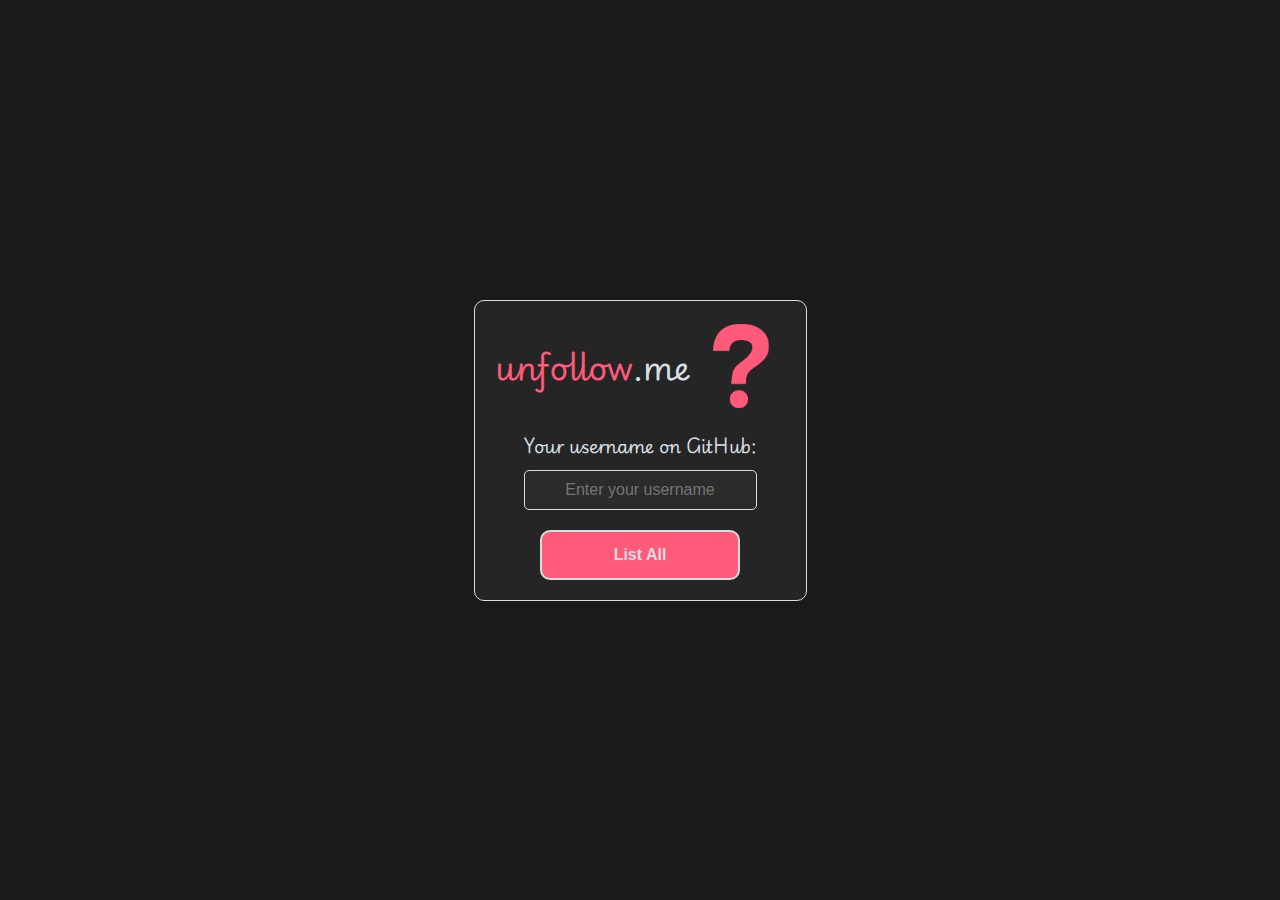
==== index.html @ 5230fd48 "Finalizando o projeto" ====
<!DOCTYPE html>
<html lang="pt-br">
<head>
    <meta charset="UTF-8">
    <meta name="viewport" content="width=device-width, initial-scale=1.0">
    <!-- css -->
    <link rel="stylesheet" href="assets/styles/reset.css">
    <link rel="stylesheet" href="assets/styles/style.css">
    <!-- font -->
    <link rel="preconnect" href="https://fonts.googleapis.com">
    <link rel="preconnect" href="https://fonts.gstatic.com" crossorigin>
    <link href="https://fonts.googleapis.com/css2?family=Playwrite+GB+S:ital,wght@0,100..400;1,100..400&display=swap" rel="stylesheet">
    <title>unfollow.me?</title>
</head>
<body>
    <div class="container">
        <header>
            <h1 class="title">
                <span id="unfollow-me">unfollow</span><span id="me">.me</span>
                <img src="assets/images/question.png" id="question">
            </h1>
        </header>

        <section class="input-section">
            <label for="username">Your username on GitHub:</label>
            <input type="text" id="username" placeholder="Enter your username">
        </section>

        <button class="listAll">List All</button>
    </div>
    <script src="assets/script/app.js"></script>
</body>
</html>
---- assets/styles/style.css ----
:root {
    --text-color-primary: #ff5a79;
    --text-color-secondary: #d6dee2;
    --button-color: #ff5a79;
    --background-color: #1a1a1a;
    --input-background: #2b2b2b;
}

body {
    display: flex;
    justify-content: center;
    align-items: center;
    height: 100vh;
    margin: 0;
    background-color: var(--background-color);
    color: var(--text-color-secondary);
    font-family: "Playwrite GB S", cursive;
}

.container {
    display: flex;
    flex-direction: column;
    align-items: center;
    text-align: center;
    padding: 20px;
    border: 1px solid var(--text-color-secondary);
    border-radius: 10px;
    background-color: #252525;
}

.title {
    display: flex;
    align-items: center;
    font-size: 2rem;
    margin-bottom: 20px;
}

#question {
    width: 10vh;
    margin-left: 5px;
}

#unfollow-me {
    color: var(--text-color-primary);
}

#me {
    color: var(--text-color-secondary);
}

.input-section {
    margin-bottom: 20px;
    display: flex;
    flex-direction: column;
    align-items: center;
}

label {
    margin-bottom: 10px;
    font-size: 1.1rem;
}

input[type="text"] {
    padding: 10px;
    width: 100%;
    max-width: 300px;
    font-size: 1rem;
    border: 1px solid var(--text-color-secondary);
    border-radius: 5px;
    background-color: var(--input-background);
    color: var(--text-color-secondary);
    text-align: center;
}

.back-button {
    width: 22vw;
    max-width: 200px;
    height: 50px;
    border: 2px solid var(--text-color-secondary);
    border-radius: 10px;
    background-color: var(--button-color);
    color: var(--text-color-secondary);
    font-weight: bold;
    font-size: 1rem;
    cursor: pointer;
    transition: transform 0.1s ease, opacity 0.1s ease;
}

.back-button:active {
    opacity: 0.7;
    transform: scale(0.98);
}

.listAll {
    width: 22vw;
    max-width: 200px;
    height: 50px;
    border: 2px solid var(--text-color-secondary);
    border-radius: 10px;
    background-color: var(--button-color);
    color: var(--text-color-secondary);
    font-weight: bold;
    font-size: 1rem;
    cursor: pointer;
    transition: transform 0.1s ease, opacity 0.1s ease;
}

.listAll:active {
    opacity: 0.7;
    transform: scale(0.98);
}

ul {
    list-style: none; 
    padding: 0; 
    margin: 0; 
}

.followers-list {
    display: flex; 
    flex-direction: column; 
    align-items: flex-start;
    width: 100%; 
}

.followers-list li {
    background: none; 
    padding: 20px; 
    margin: 5px 0; 
    color: var(--text-color-secondary); 
    font-size: 1rem; 
    cursor: default; 
    transition: background 0.3s; 
}

.followers-list li:hover {
    background: rgba(255, 90, 121, 0.1); 
}
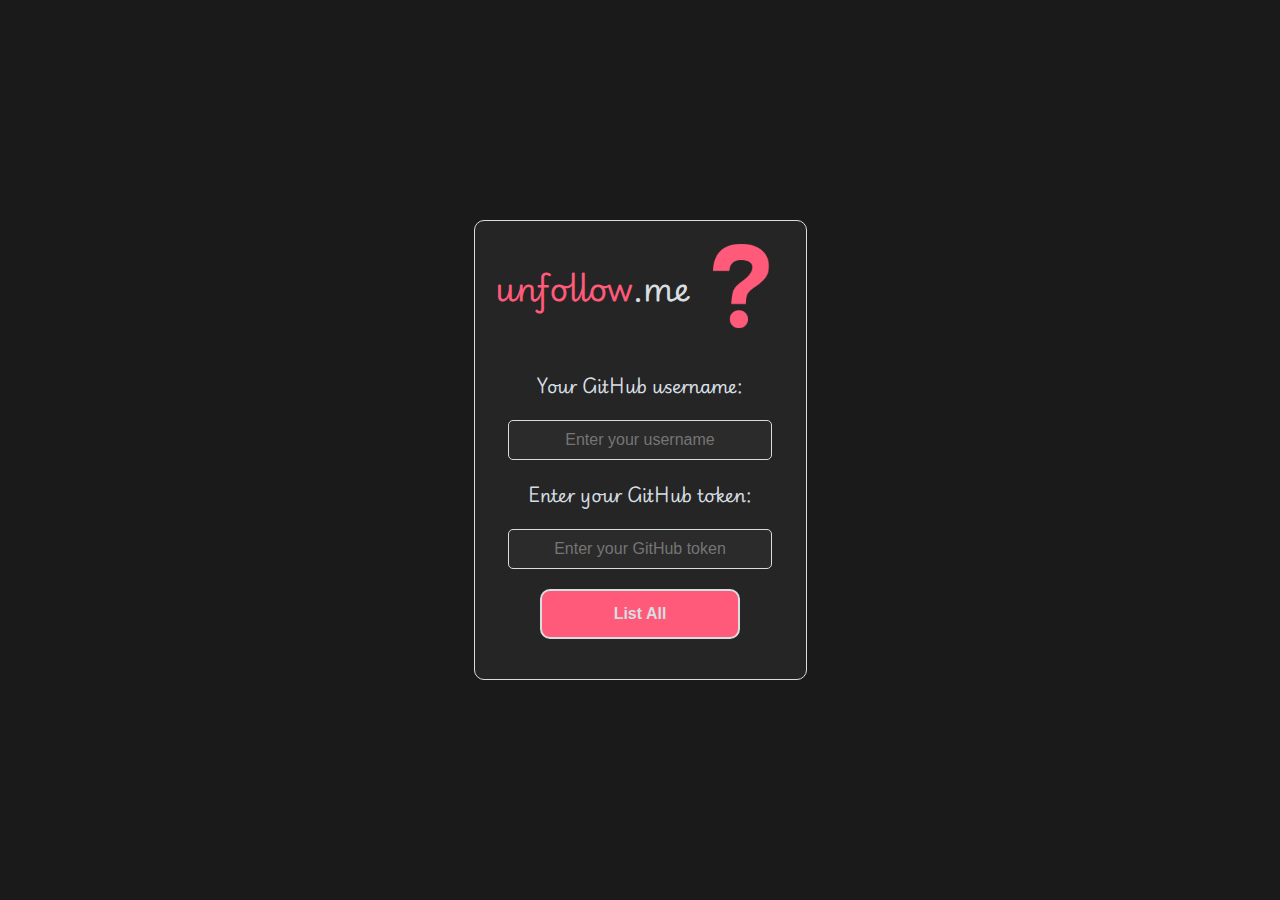
==== commit 5552182d: "Alterando o projeto" ====
--- a/index.html
+++ b/index.html
@@ -1,12 +1,10 @@
 <!DOCTYPE html>
-<html lang="pt-br">
+<html lang="en">
 <head>
     <meta charset="UTF-8">
     <meta name="viewport" content="width=device-width, initial-scale=1.0">
-    <!-- css -->
     <link rel="stylesheet" href="assets/styles/reset.css">
     <link rel="stylesheet" href="assets/styles/style.css">
-    <!-- font -->
     <link rel="preconnect" href="https://fonts.googleapis.com">
     <link rel="preconnect" href="https://fonts.gstatic.com" crossorigin>
     <link href="https://fonts.googleapis.com/css2?family=Playwrite+GB+S:ital,wght@0,100..400;1,100..400&display=swap" rel="stylesheet">
@@ -22,11 +20,16 @@
         </header>
 
         <section class="input-section">
-            <label for="username">Your username on GitHub:</label>
+            <label for="username">Your GitHub username:</label>
             <input type="text" id="username" placeholder="Enter your username">
+
+            <label for="token">Enter your GitHub token:</label>
+            <input type="text" id="token" placeholder="Enter your GitHub token">
         </section>
 
         <button class="listAll">List All</button>
+
+        <div id="error-message" class="error-message"></div>
     </div>
     <script src="assets/script/app.js"></script>
 </body>
--- a/assets/styles/style.css
+++ b/assets/styles/style.css
@@ -58,6 +58,7 @@
 label {
     margin-bottom: 10px;
     font-size: 1.1rem;
+    margin: 20px;
 }
 
 input[type="text"] {
@@ -72,7 +73,7 @@
     text-align: center;
 }
 
-.back-button {
+.listAll, .back-button {
     width: 22vw;
     max-width: 200px;
     height: 50px;
@@ -86,54 +87,51 @@
     transition: transform 0.1s ease, opacity 0.1s ease;
 }
 
-.back-button:active {
-    opacity: 0.7;
-    transform: scale(0.98);
-}
-
-.listAll {
-    width: 22vw;
-    max-width: 200px;
-    height: 50px;
-    border: 2px solid var(--text-color-secondary);
-    border-radius: 10px;
-    background-color: var(--button-color);
-    color: var(--text-color-secondary);
-    font-weight: bold;
-    font-size: 1rem;
-    cursor: pointer;
-    transition: transform 0.1s ease, opacity 0.1s ease;
-}
-
-.listAll:active {
+.listAll:active, .back-button:active {
     opacity: 0.7;
     transform: scale(0.98);
 }
 
 ul {
-    list-style: none; 
-    padding: 0; 
-    margin: 0; 
+    list-style: none;
+    padding: 0;
+    margin: 0;
 }
 
 .followers-list {
-    display: flex; 
-    flex-direction: column; 
+    display: flex;
+    flex-direction: column;
     align-items: flex-start;
-    width: 100%; 
+    width: 100%;
 }
 
 .followers-list li {
-    background: none; 
-    padding: 20px; 
-    margin: 5px 0; 
-    color: var(--text-color-secondary); 
-    font-size: 1rem; 
-    cursor: default; 
-    transition: background 0.3s; 
+    display: flex;
+    align-items: center;
+    background: none;
+    padding: 15px;
+    margin: 5px 0;
+    color: var(--text-color-secondary);
+    font-size: 1rem;
+    cursor: default;
+    transition: background 0.3s;
 }
 
 .followers-list li:hover {
-    background: rgba(255, 90, 121, 0.1); 
+    background: rgba(255, 90, 121, 0.1);
 }
 
+.avatar {
+    width: 40px;
+    height: 40px;
+    border-radius: 50%;
+    margin-right: 10px;
+}
+
+.error-message {
+    font-size: 1.2rem;
+    font-weight: bold;
+    margin-bottom: 20px;
+    text-align: center;
+    color: var(--text-color-primary);
+}
